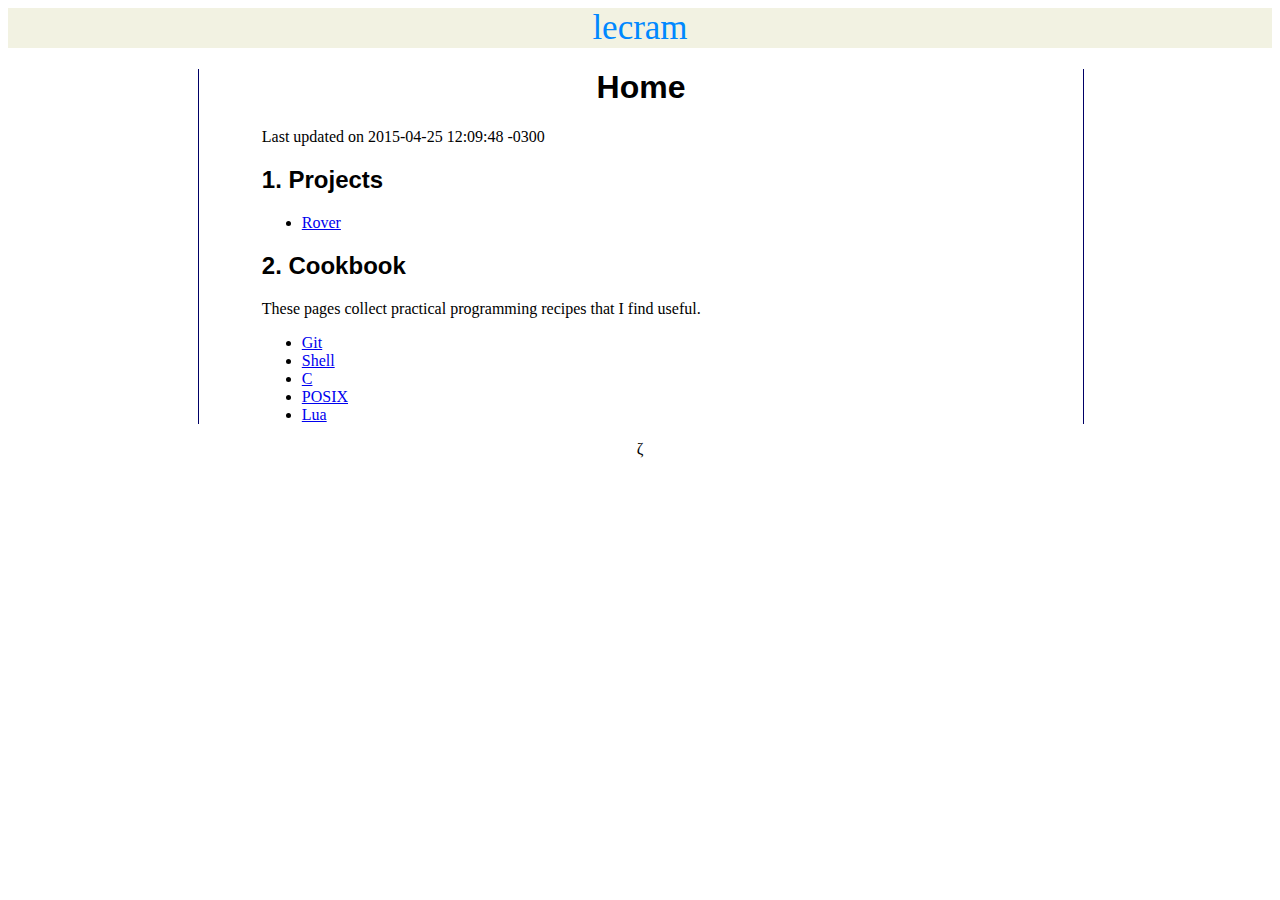
==== index.html @ ff382a4d "Add link to projects on home page." ====
<!DOCTYPE html>
<html lang="en">
<head>
  <meta charset="utf-8">
  <title>Home</title>
  <link href="/favicon.ico" rel="shortcut icon" />
  <link href="/style.css" rel="stylesheet" />
</head>
<body>
  <div id="header">
    <a id="main" href="https://lecram.github.io">lecram</a>
    <br />
  </div>
  <div id="content">
    <h1>Home</h1>
    <p id="timestamp">Last updated on 2015-04-25 12:09:48 -0300</p>
<h2 id="h3">1. Projects</h2>

<ul>
  <li><a href="/p/rover.html">Rover</a></li>
</ul>
<h2 id="h45">2. Cookbook</h2>
<p>These pages collect practical programming recipes that I find
useful.</p>

<ul>
  <li><a href="/cb/git.html">Git</a></li>
  <li><a href="/cb/sh.html">Shell</a></li>
  <li><a href="/cb/c.html">C</a></li>
  <li><a href="/cb/posix.html">POSIX</a></li>
  <li><a href="/cb/lua.html">Lua</a></li>
</ul>
  </div>
  <div id="footer">
    &zeta;
  </div>
</body>
</html>
---- style.css ----
body {
    font-family: 'Arbutus Slab', serif;
}

p {
    text-align : justify;
}

h1, h2, h3, h4, h5, h6 {
    font-family: 'Archivo Narrow', sans-serif;
}

h1 {
    text-align: center;
}

table,td,th {
    border-width: 1px;
    border-color: #006;
    border-style: solid;
    border-collapse: collapse;
    padding: 3px;
}

pre {
    border-width: 1px;
    border-color: #DDD;
    border-style: solid;
    -webkit-border-radius: 5px;
    -moz-border-radius: 5px;
    border-radius: 5px;
    background: #F8F8F4;
    padding:2px;
}

img {
    display: block;
    margin-left: auto;
    margin-right: auto;
}

#header {
    text-align: center;
    background: #F2F2E2;
}

#main {
    font-size: 35px;
    text-decoration: none;
    color: #0088FF;
}

#content {
    width: 60%;
    margin-left: 15%;
    border-left-width: 1px;
    border-left-color: #006;
    border-left-style: solid;
    padding-left: 5%;
    border-right-width: 1px;
    border-right-color: #006;
    border-right-style: solid;
    padding-right: 5%;
}

#footer {
    text-align: center;
}
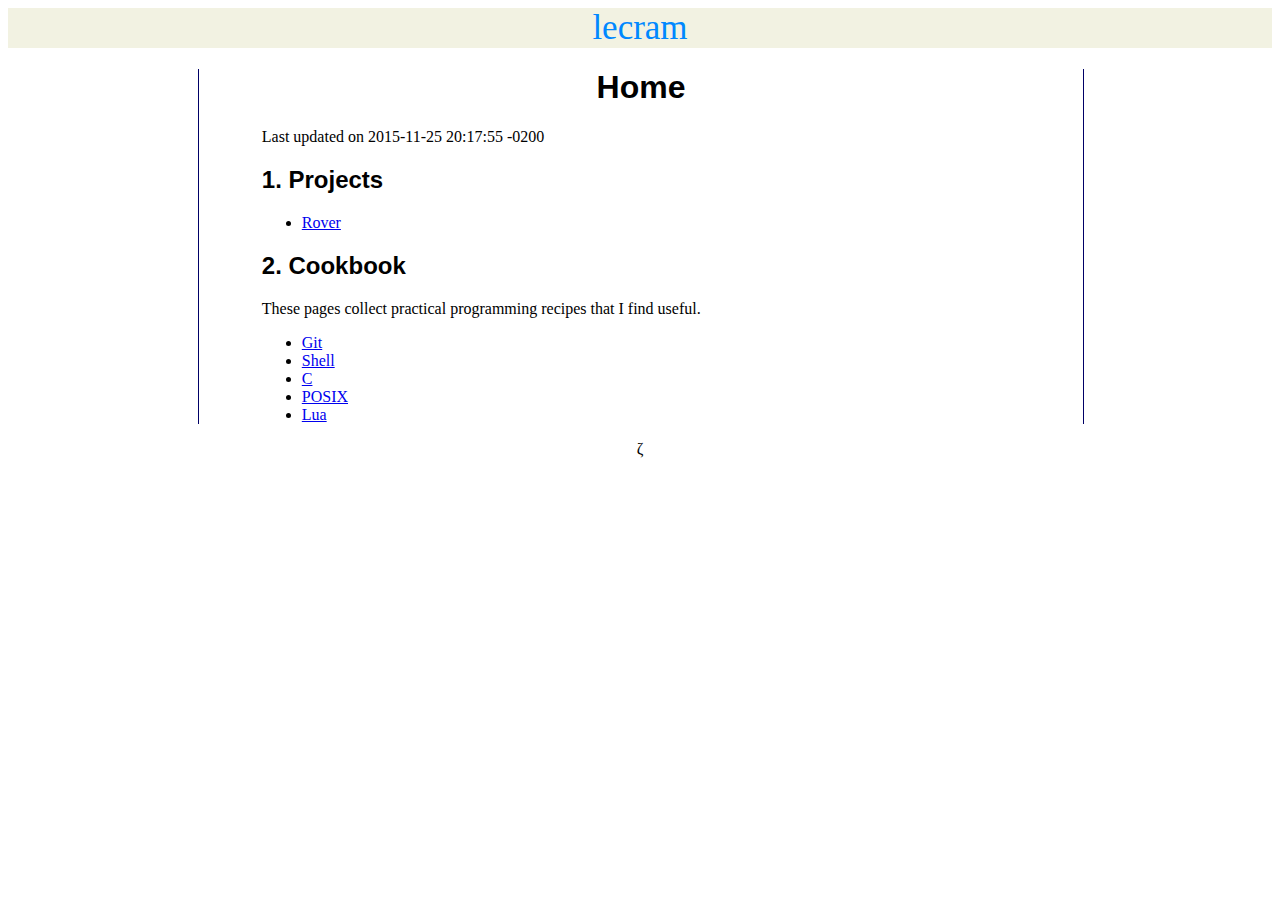
==== commit 43a64020: "Fix link to rover overview page." ====
--- a/index.html
+++ b/index.html
@@ -13,13 +13,13 @@
   </div>
   <div id="content">
     <h1>Home</h1>
-    <p id="timestamp">Last updated on 2015-04-25 12:09:48 -0300</p>
+    <p id="timestamp">Last updated on 2015-11-25 20:17:55 -0200</p>
 <h2 id="h3">1. Projects</h2>
 
 <ul>
-  <li><a href="/p/rover.html">Rover</a></li>
+  <li><a href="/p/rover/">Rover</a></li>
 </ul>
-<h2 id="h45">2. Cookbook</h2>
+<h2 id="h41">2. Cookbook</h2>
 <p>These pages collect practical programming recipes that I find
 useful.</p>
 
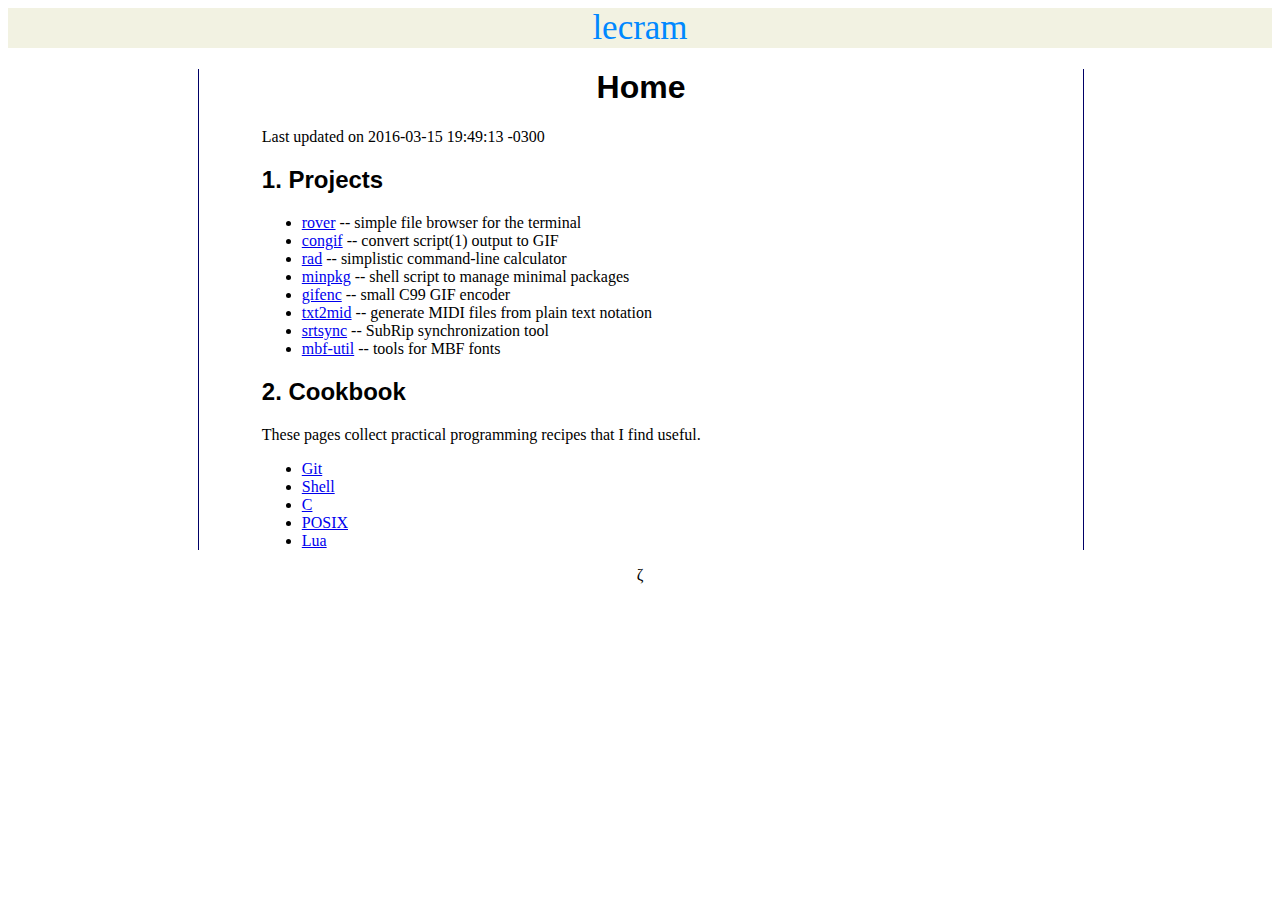
==== commit dc2a1c05: "Add other projects to index." ====
--- a/index.html
+++ b/index.html
@@ -13,13 +13,22 @@
   </div>
   <div id="content">
     <h1>Home</h1>
-    <p id="timestamp">Last updated on 2015-11-25 20:17:55 -0200</p>
+    <p id="timestamp">Last updated on 2016-03-15 19:49:13 -0300</p>
 <h2 id="h3">1. Projects</h2>
 
 <ul>
-  <li><a href="/p/rover/">Rover</a></li>
+  <li><a href="/p/rover/">rover</a> -- simple file browser for the terminal</li>
+  <li><a href="https://github.com/lecram/congif">congif</a> -- convert script(1) output to GIF</li>
+  <li><a href="https://github.com/lecram/rad">rad</a> -- simplistic command-line calculator</li>
+  <li><a href="https://github.com/lecram/minpkg">minpkg</a> -- shell script to manage minimal
+  packages</li>
+  <li><a href="https://github.com/lecram/gifenc">gifenc</a> -- small C99 GIF encoder</li>
+  <li><a href="https://github.com/lecram/txt2mid">txt2mid</a> -- generate MIDI files from plain text
+  notation</li>
+  <li><a href="https://github.com/lecram/srtsync">srtsync</a> -- SubRip synchronization tool</li>
+  <li><a href="https://github.com/lecram/mbf-util">mbf-util</a> -- tools for MBF fonts</li>
 </ul>
-<h2 id="h41">2. Cookbook</h2>
+<h2 id="h662">2. Cookbook</h2>
 <p>These pages collect practical programming recipes that I find
 useful.</p>
 
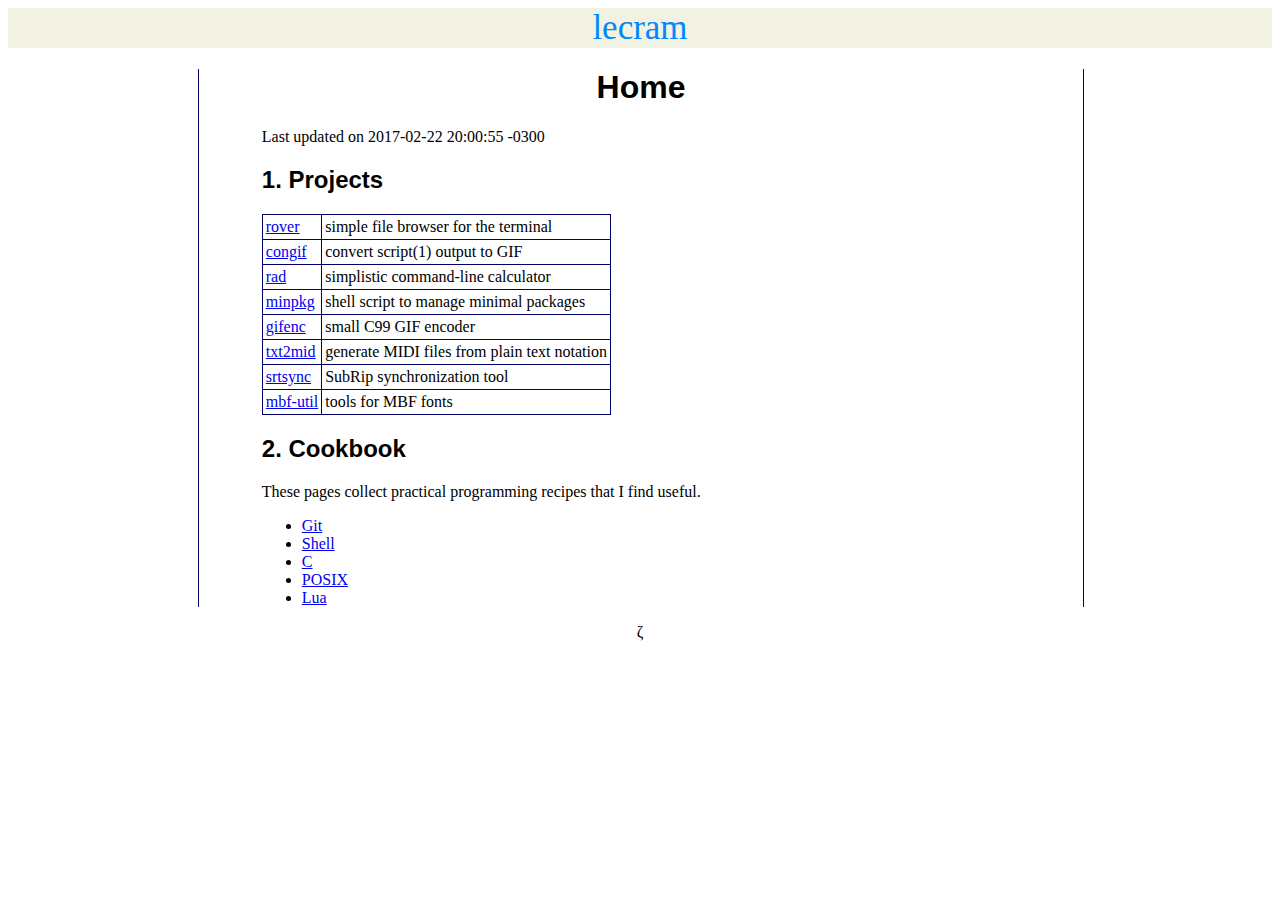
==== commit 8056cc69: "Format project links as table." ====
--- a/index.html
+++ b/index.html
@@ -13,22 +13,35 @@
   </div>
   <div id="content">
     <h1>Home</h1>
-    <p id="timestamp">Last updated on 2016-03-15 19:49:13 -0300</p>
+    <p id="timestamp">Last updated on 2017-02-22 20:00:55 -0300</p>
 <h2 id="h3">1. Projects</h2>
-
-<ul>
-  <li><a href="/p/rover/">rover</a> -- simple file browser for the terminal</li>
-  <li><a href="https://github.com/lecram/congif">congif</a> -- convert script(1) output to GIF</li>
-  <li><a href="https://github.com/lecram/rad">rad</a> -- simplistic command-line calculator</li>
-  <li><a href="https://github.com/lecram/minpkg">minpkg</a> -- shell script to manage minimal
-  packages</li>
-  <li><a href="https://github.com/lecram/gifenc">gifenc</a> -- small C99 GIF encoder</li>
-  <li><a href="https://github.com/lecram/txt2mid">txt2mid</a> -- generate MIDI files from plain text
-  notation</li>
-  <li><a href="https://github.com/lecram/srtsync">srtsync</a> -- SubRip synchronization tool</li>
-  <li><a href="https://github.com/lecram/mbf-util">mbf-util</a> -- tools for MBF fonts</li>
-</ul>
-<h2 id="h662">2. Cookbook</h2>
+<table>
+<tr><td><a href="/p/rover/">rover</a></td>
+<td>simple file browser for the terminal</td>
+</tr>
+<tr><td><a href="https://github.com/lecram/congif">congif</a></td>
+<td>convert script(1) output to GIF</td>
+</tr>
+<tr><td><a href="https://github.com/lecram/rad">rad</a></td>
+<td>simplistic command-line calculator</td>
+</tr>
+<tr><td><a href="https://github.com/lecram/minpkg">minpkg</a></td>
+<td>shell script to manage minimal packages</td>
+</tr>
+<tr><td><a href="https://github.com/lecram/gifenc">gifenc</a></td>
+<td>small C99 GIF encoder</td>
+</tr>
+<tr><td><a href="https://github.com/lecram/txt2mid">txt2mid</a></td>
+<td>generate MIDI files from plain text notation</td>
+</tr>
+<tr><td><a href="https://github.com/lecram/srtsync">srtsync</a></td>
+<td>SubRip synchronization tool</td>
+</tr>
+<tr><td><a href="https://github.com/lecram/mbf-util">mbf-util</a></td>
+<td>tools for MBF fonts</td>
+</tr>
+</table>
+<h2 id="h654">2. Cookbook</h2>
 <p>These pages collect practical programming recipes that I find
 useful.</p>
 
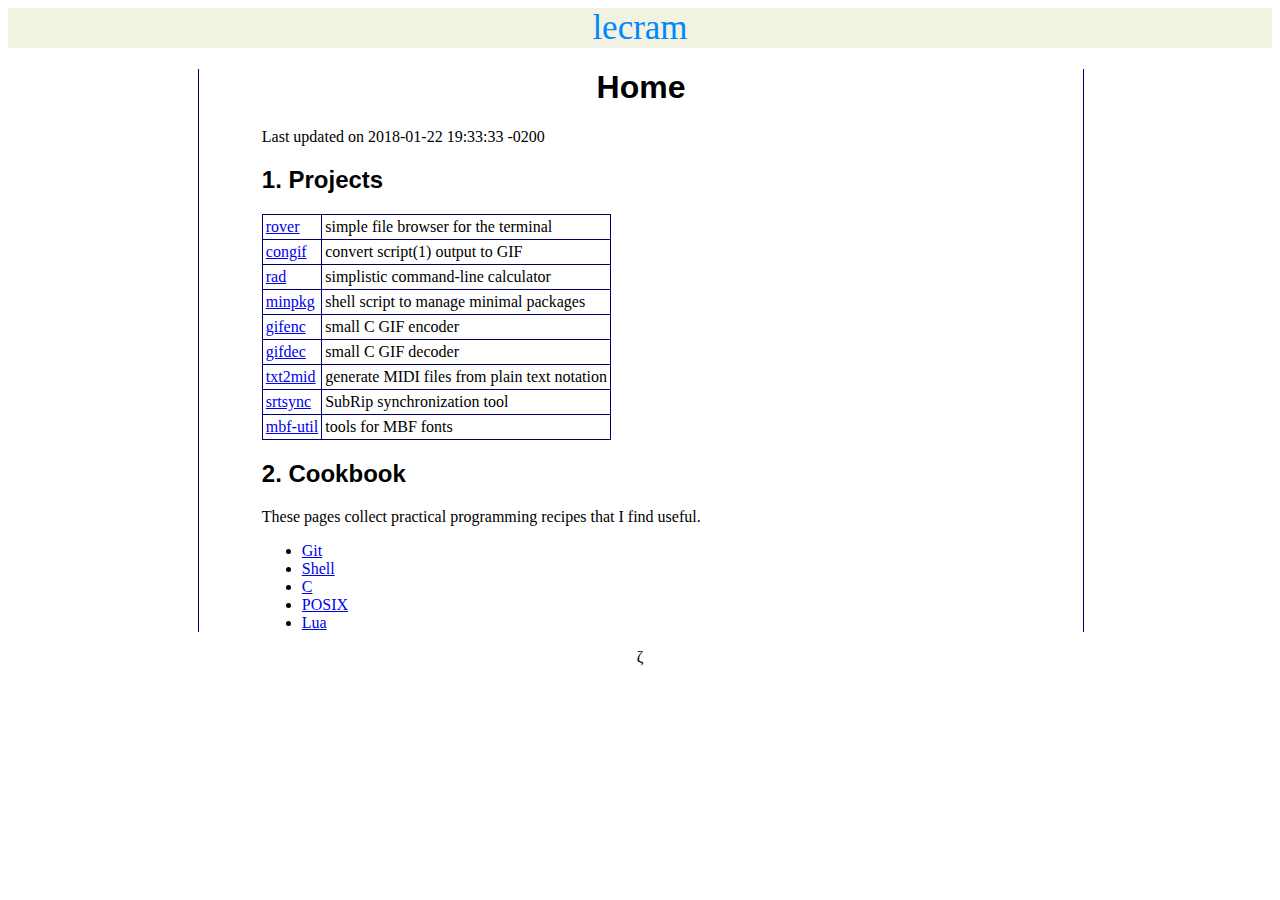
==== commit 3fd397e1: "Rebuild." ====
--- a/index.html
+++ b/index.html
@@ -13,7 +13,7 @@
   </div>
   <div id="content">
     <h1>Home</h1>
-    <p id="timestamp">Last updated on 2017-02-22 20:00:55 -0300</p>
+    <p id="timestamp">Last updated on 2018-01-22 19:33:33 -0200</p>
 <h2 id="h3">1. Projects</h2>
 <table>
 <tr><td><a href="/p/rover/">rover</a></td>
@@ -29,7 +29,10 @@
 <td>shell script to manage minimal packages</td>
 </tr>
 <tr><td><a href="https://github.com/lecram/gifenc">gifenc</a></td>
-<td>small C99 GIF encoder</td>
+<td>small C GIF encoder</td>
+</tr>
+<tr><td><a href="https://github.com/lecram/gifdec">gifdec</a></td>
+<td>small C GIF decoder</td>
 </tr>
 <tr><td><a href="https://github.com/lecram/txt2mid">txt2mid</a></td>
 <td>generate MIDI files from plain text notation</td>
@@ -41,7 +44,7 @@
 <td>tools for MBF fonts</td>
 </tr>
 </table>
-<h2 id="h654">2. Cookbook</h2>
+<h2 id="h722">2. Cookbook</h2>
 <p>These pages collect practical programming recipes that I find
 useful.</p>
 
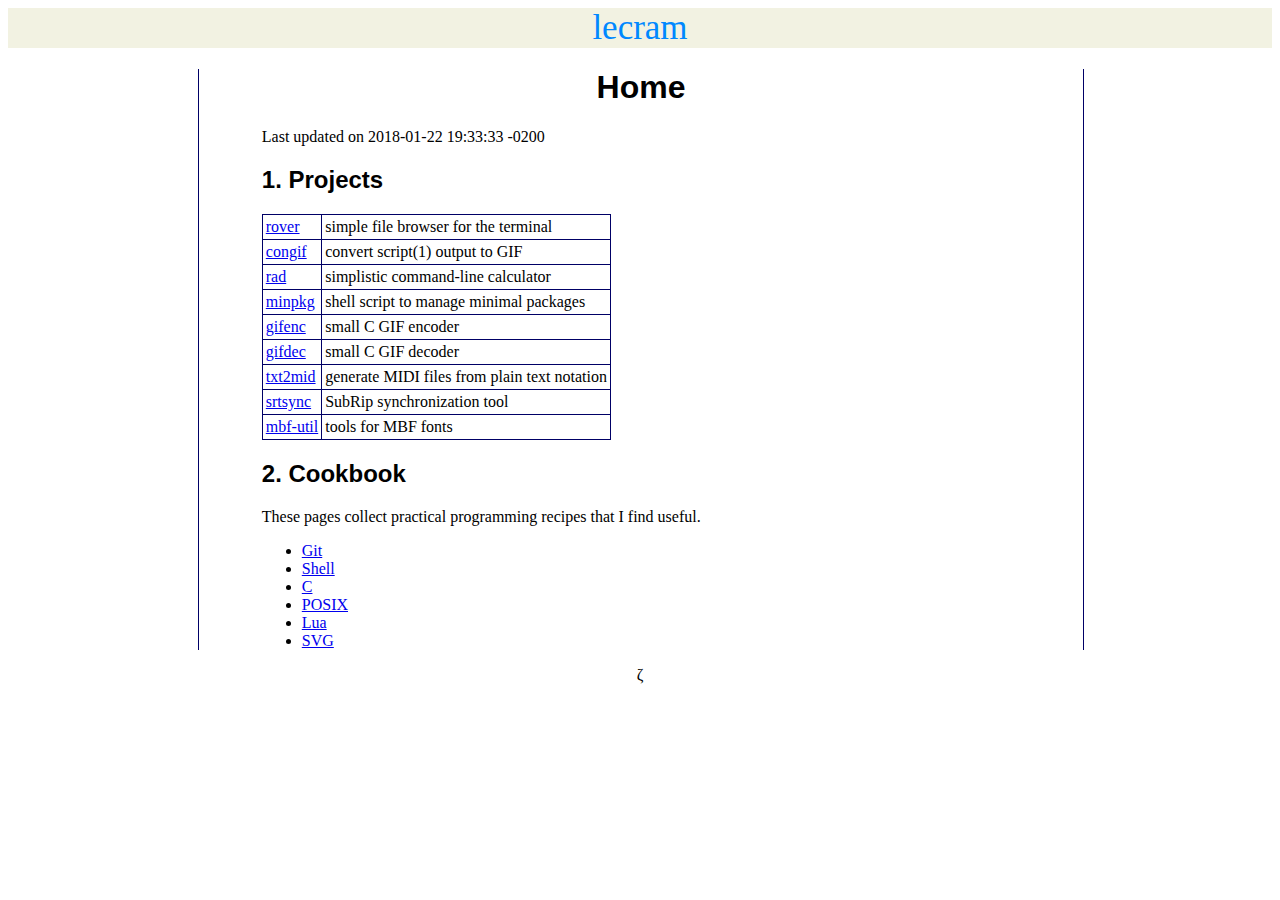
==== commit 8e4b9b77: "Add SVG recipes." ====
--- a/index.html
+++ b/index.html
@@ -54,6 +54,7 @@
   <li><a href="/cb/c.html">C</a></li>
   <li><a href="/cb/posix.html">POSIX</a></li>
   <li><a href="/cb/lua.html">Lua</a></li>
+  <li><a href="/cb/svg.html">SVG</a></li>
 </ul>
   </div>
   <div id="footer">
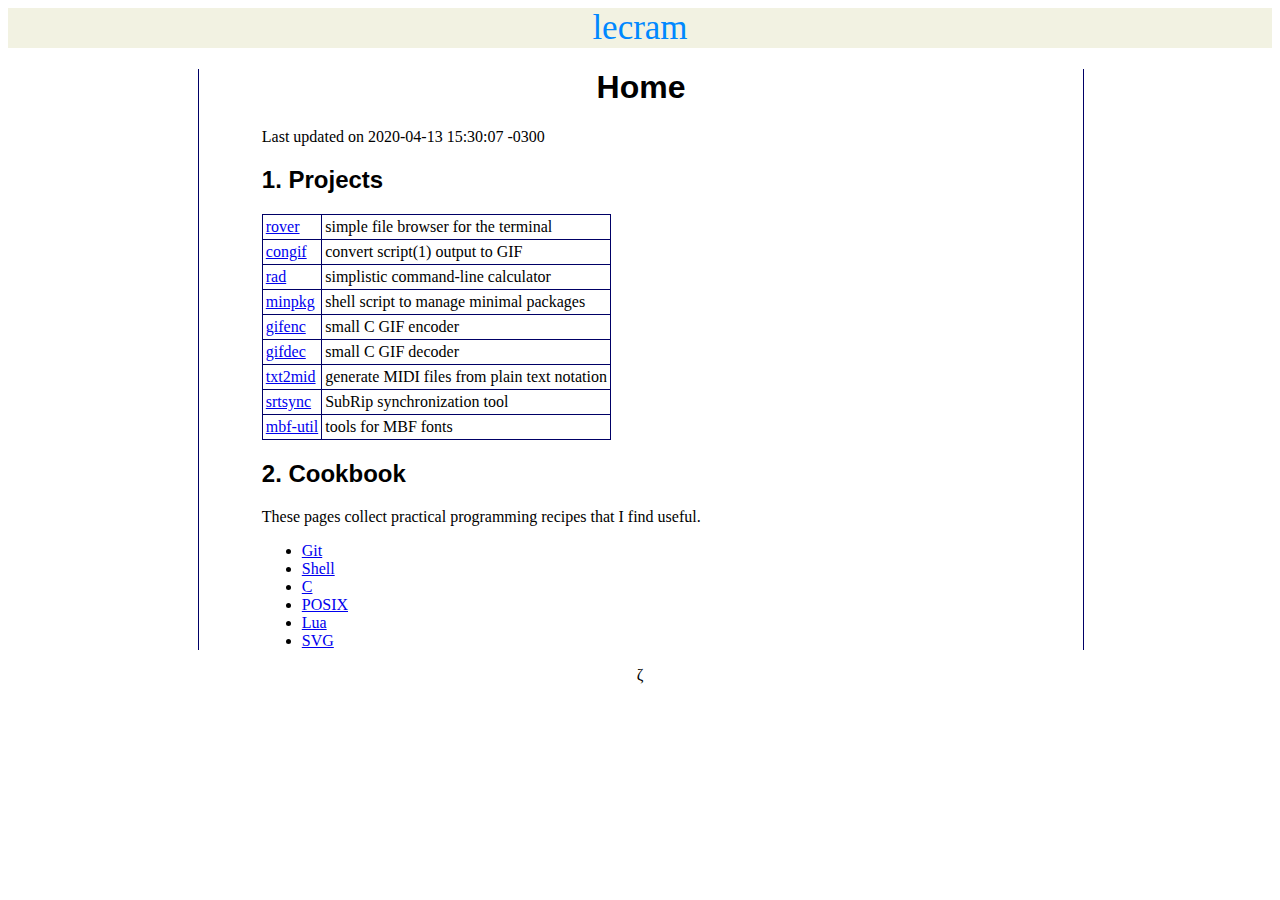
==== commit 3784d901: "Fix some update timestamps." ====
--- a/index.html
+++ b/index.html
@@ -13,7 +13,7 @@
   </div>
   <div id="content">
     <h1>Home</h1>
-    <p id="timestamp">Last updated on 2018-01-22 19:33:33 -0200</p>
+    <p id="timestamp">Last updated on 2020-04-13 15:30:07 -0300</p>
 <h2 id="h3">1. Projects</h2>
 <table>
 <tr><td><a href="/p/rover/">rover</a></td>
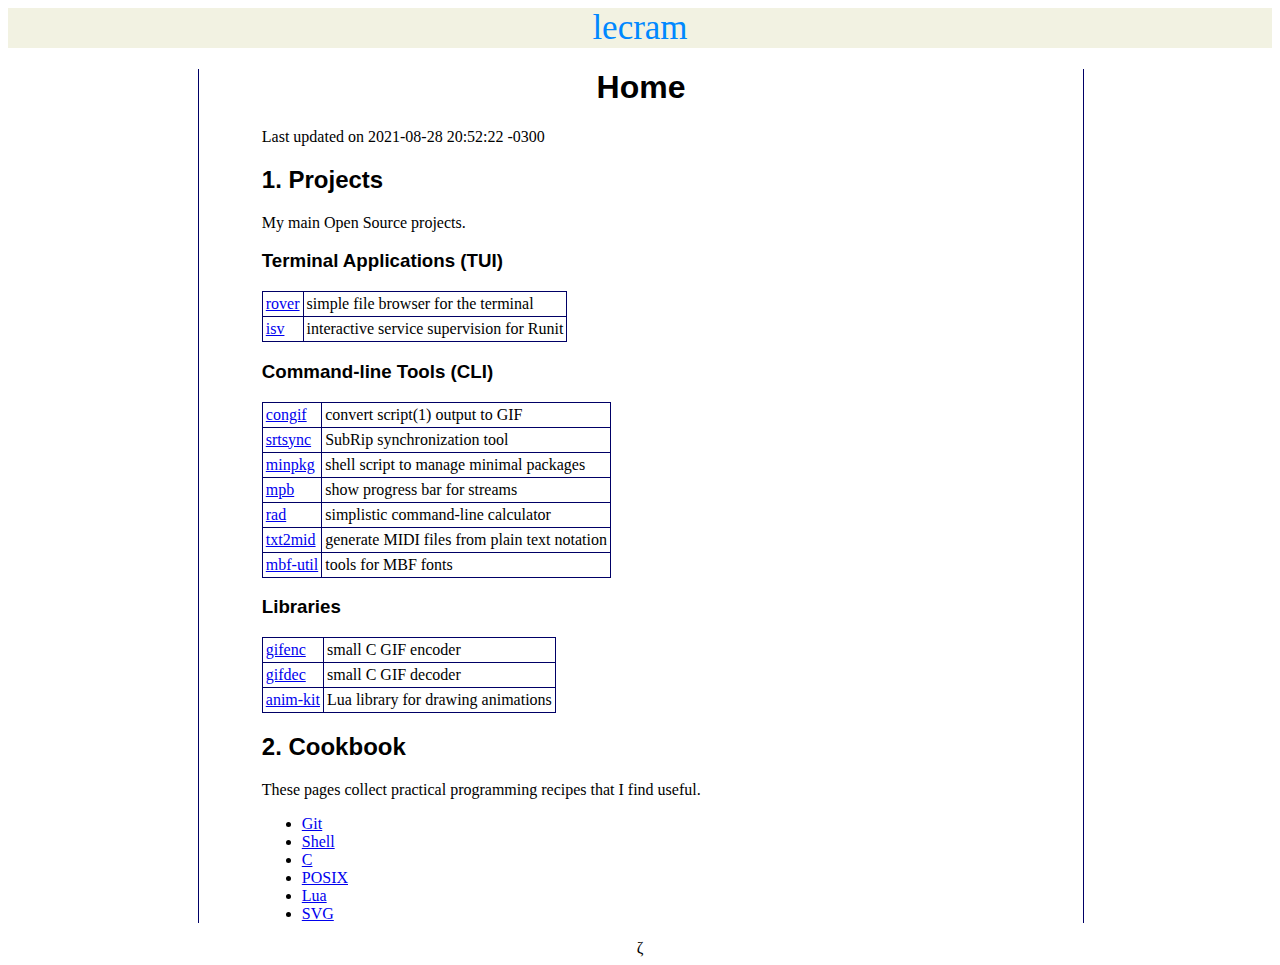
==== commit 90325661: "Update index, organizing projects." ====
--- a/index.html
+++ b/index.html
@@ -13,38 +13,55 @@
   </div>
   <div id="content">
     <h1>Home</h1>
-    <p id="timestamp">Last updated on 2020-04-13 15:30:07 -0300</p>
+    <p id="timestamp">Last updated on 2021-08-28 20:52:22 -0300</p>
 <h2 id="h3">1. Projects</h2>
+<p>My main Open Source projects.</p>
+<h3 id="h48">Terminal Applications (TUI)</h3>
 <table>
 <tr><td><a href="/p/rover/">rover</a></td>
 <td>simple file browser for the terminal</td>
 </tr>
+<tr><td><a href="https://github.com/lecram/isv">isv</a></td>
+<td>interactive service supervision for Runit</td>
+</tr>
+</table>
+<h3 id="h232">Command-line Tools (CLI)</h3>
+<table>
 <tr><td><a href="https://github.com/lecram/congif">congif</a></td>
 <td>convert script(1) output to GIF</td>
+</tr>
+<tr><td><a href="https://github.com/lecram/srtsync">srtsync</a></td>
+<td>SubRip synchronization tool</td>
+</tr>
+<tr><td><a href="https://github.com/lecram/minpkg">minpkg</a></td>
+<td>shell script to manage minimal packages</td>
+</tr>
+<tr><td><a href="https://github.com/lecram/mpb">mpb</a></td>
+<td>show progress bar for streams</td>
 </tr>
 <tr><td><a href="https://github.com/lecram/rad">rad</a></td>
 <td>simplistic command-line calculator</td>
 </tr>
-<tr><td><a href="https://github.com/lecram/minpkg">minpkg</a></td>
-<td>shell script to manage minimal packages</td>
+<tr><td><a href="https://github.com/lecram/txt2mid">txt2mid</a></td>
+<td>generate MIDI files from plain text notation</td>
 </tr>
+<tr><td><a href="https://github.com/lecram/mbf-util">mbf-util</a></td>
+<td>tools for MBF fonts</td>
+</tr>
+</table>
+<h3 id="h839">Libraries</h3>
+<table>
 <tr><td><a href="https://github.com/lecram/gifenc">gifenc</a></td>
 <td>small C GIF encoder</td>
 </tr>
 <tr><td><a href="https://github.com/lecram/gifdec">gifdec</a></td>
 <td>small C GIF decoder</td>
 </tr>
-<tr><td><a href="https://github.com/lecram/txt2mid">txt2mid</a></td>
-<td>generate MIDI files from plain text notation</td>
-</tr>
-<tr><td><a href="https://github.com/lecram/srtsync">srtsync</a></td>
-<td>SubRip synchronization tool</td>
-</tr>
-<tr><td><a href="https://github.com/lecram/mbf-util">mbf-util</a></td>
-<td>tools for MBF fonts</td>
+<tr><td><a href="https://github.com/lecram/anim-kit">anim-kit</a></td>
+<td>Lua library for drawing animations</td>
 </tr>
 </table>
-<h2 id="h722">2. Cookbook</h2>
+<h2 id="h1083">2. Cookbook</h2>
 <p>These pages collect practical programming recipes that I find
 useful.</p>
 
